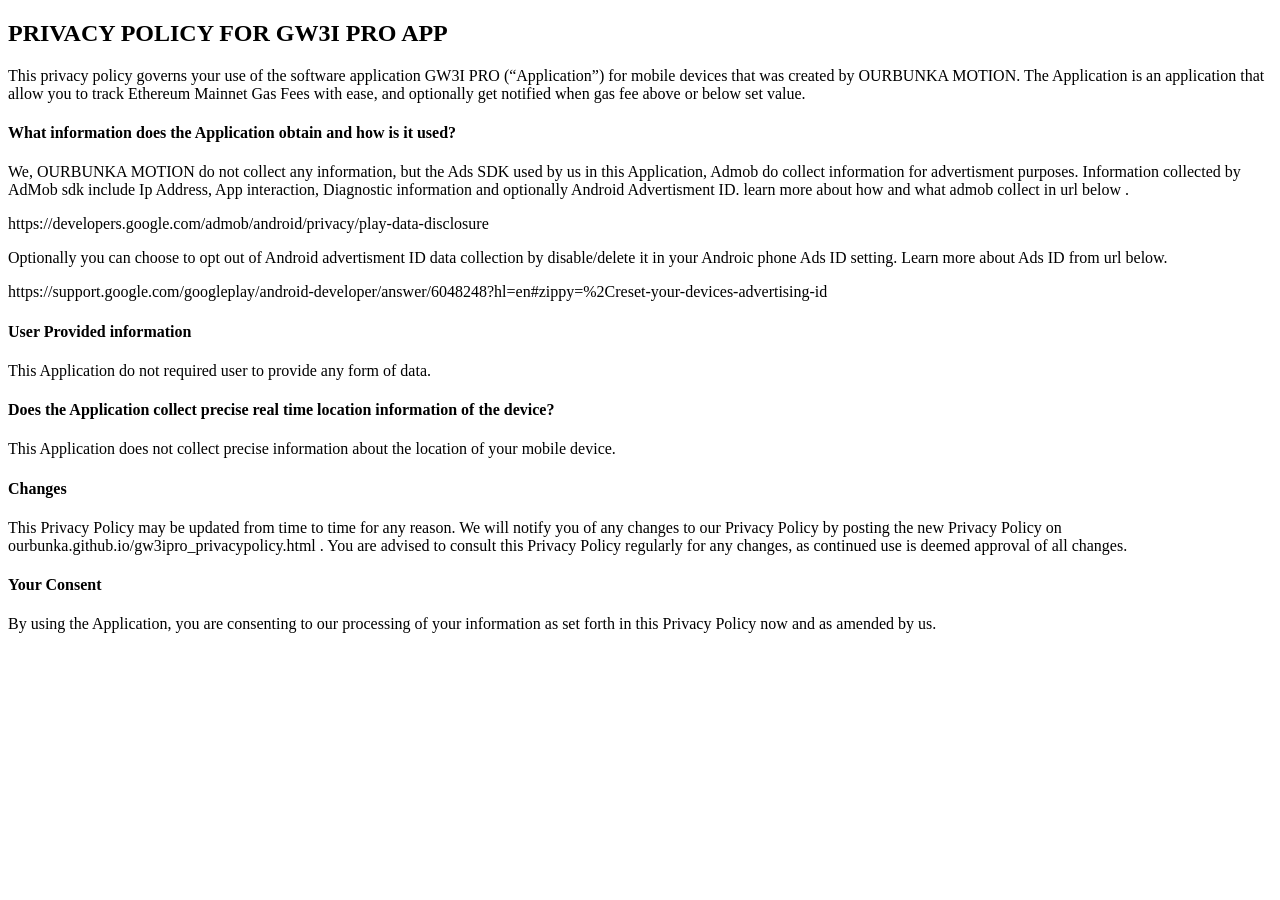
==== gw3ipro_privacypolicy.html @ 69d89c84 "Add files via upload" ====
<!DOCTYPE html>
<div>
    <h2>
        PRIVACY POLICY FOR GW3I PRO APP
    </h2>
    <p>
        This privacy policy governs your use of the software application GW3I PRO (“Application”) for mobile devices that was created by OURBUNKA MOTION.
        The Application is an application that allow you to track Ethereum Mainnet Gas Fees with ease, and optionally get notified when gas fee above or below set value.
    </p>
    <h4>
        What information does the Application obtain and how is it used?
    </h4>
    <p>
        We, OURBUNKA MOTION do not collect any information, but the Ads SDK used by us in this Application, Admob do collect information for advertisment purposes. 
        Information collected by AdMob sdk include Ip Address, App interaction, Diagnostic information and optionally Android Advertisment ID.
        learn more about how and what admob collect in url below . 
    </p>
    <p>
        https://developers.google.com/admob/android/privacy/play-data-disclosure
    </p>
    <p>
        Optionally you can choose to opt out of Android advertisment ID data collection by disable/delete it in your Androic phone Ads ID setting. Learn more about Ads ID from url below.
    </p>
    <p>
        https://support.google.com/googleplay/android-developer/answer/6048248?hl=en#zippy=%2Creset-your-devices-advertising-id
    </p>
    <h4>
        User Provided information
    </h4>
    <p>
        This Application do not required user to provide any form of data.
    </p>


    <h4>Does the Application collect precise real time location information of the device?</h4>
    <p>
        This Application does not collect precise information about the location of your mobile device.
    </p>
    <h4>Changes</h4>
    <p>
        This Privacy Policy may be updated from time to time for any reason. 
        We will notify you of any changes to our Privacy Policy by posting the new Privacy Policy on ourbunka.github.io/gw3ipro_privacypolicy.html .
        You are advised to consult this Privacy Policy regularly for any changes, as continued use is deemed approval of all changes.
    </p>
    <h4>
        Your Consent
    </h4>
    <p>
        By using the Application, you are consenting to our processing of your information as set forth in this Privacy Policy now and as amended by us. 
    </p>
</div>
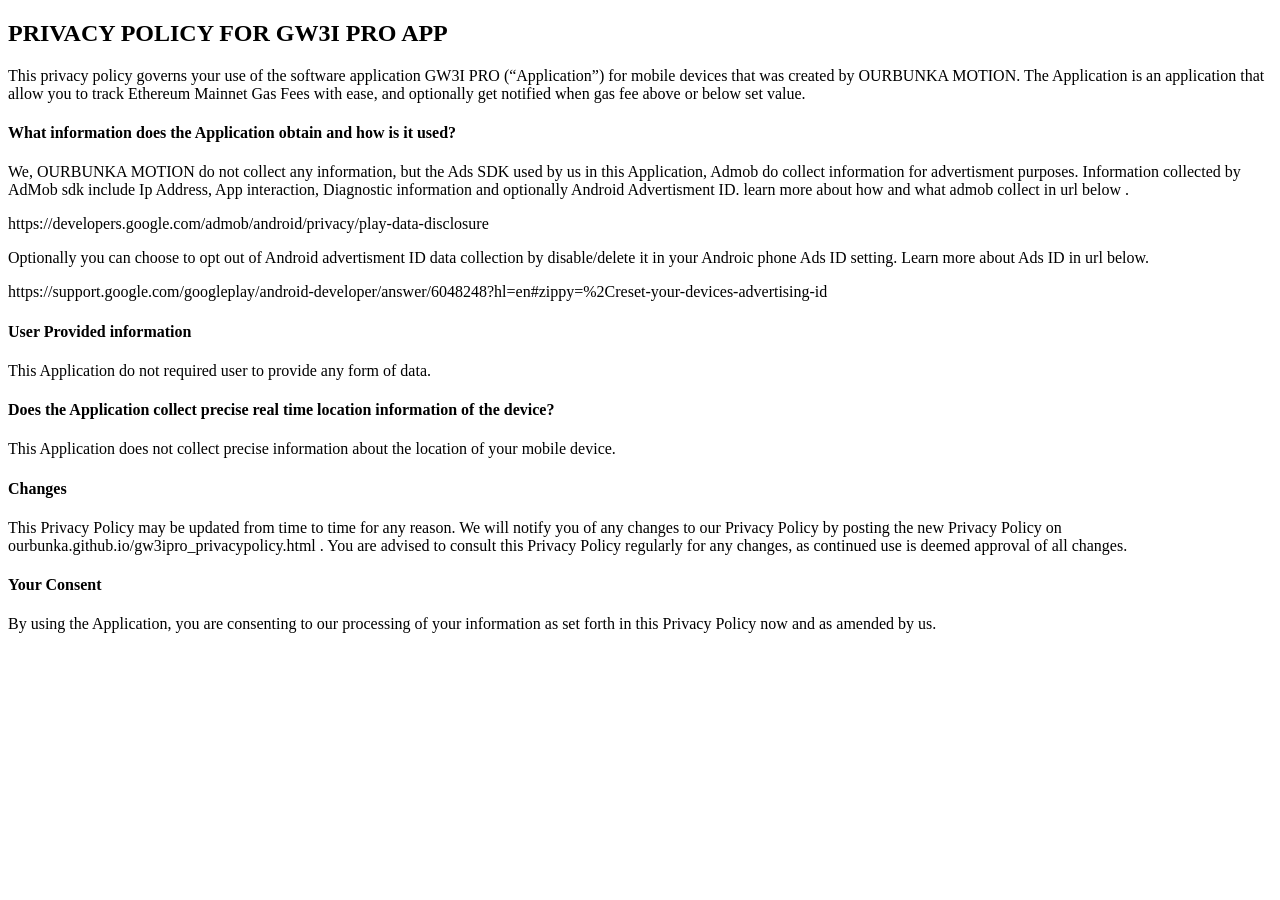
==== commit df266b31: "Update gw3ipro_privacypolicy.html" ====
--- a/gw3ipro_privacypolicy.html
+++ b/gw3ipro_privacypolicy.html
@@ -19,7 +19,7 @@
         https://developers.google.com/admob/android/privacy/play-data-disclosure
     </p>
     <p>
-        Optionally you can choose to opt out of Android advertisment ID data collection by disable/delete it in your Androic phone Ads ID setting. Learn more about Ads ID from url below.
+        Optionally you can choose to opt out of Android advertisment ID data collection by disable/delete it in your Androic phone Ads ID setting. Learn more about Ads ID in url below.
     </p>
     <p>
         https://support.google.com/googleplay/android-developer/answer/6048248?hl=en#zippy=%2Creset-your-devices-advertising-id
@@ -48,4 +48,4 @@
     <p>
         By using the Application, you are consenting to our processing of your information as set forth in this Privacy Policy now and as amended by us. 
     </p>
-</div>+</div>
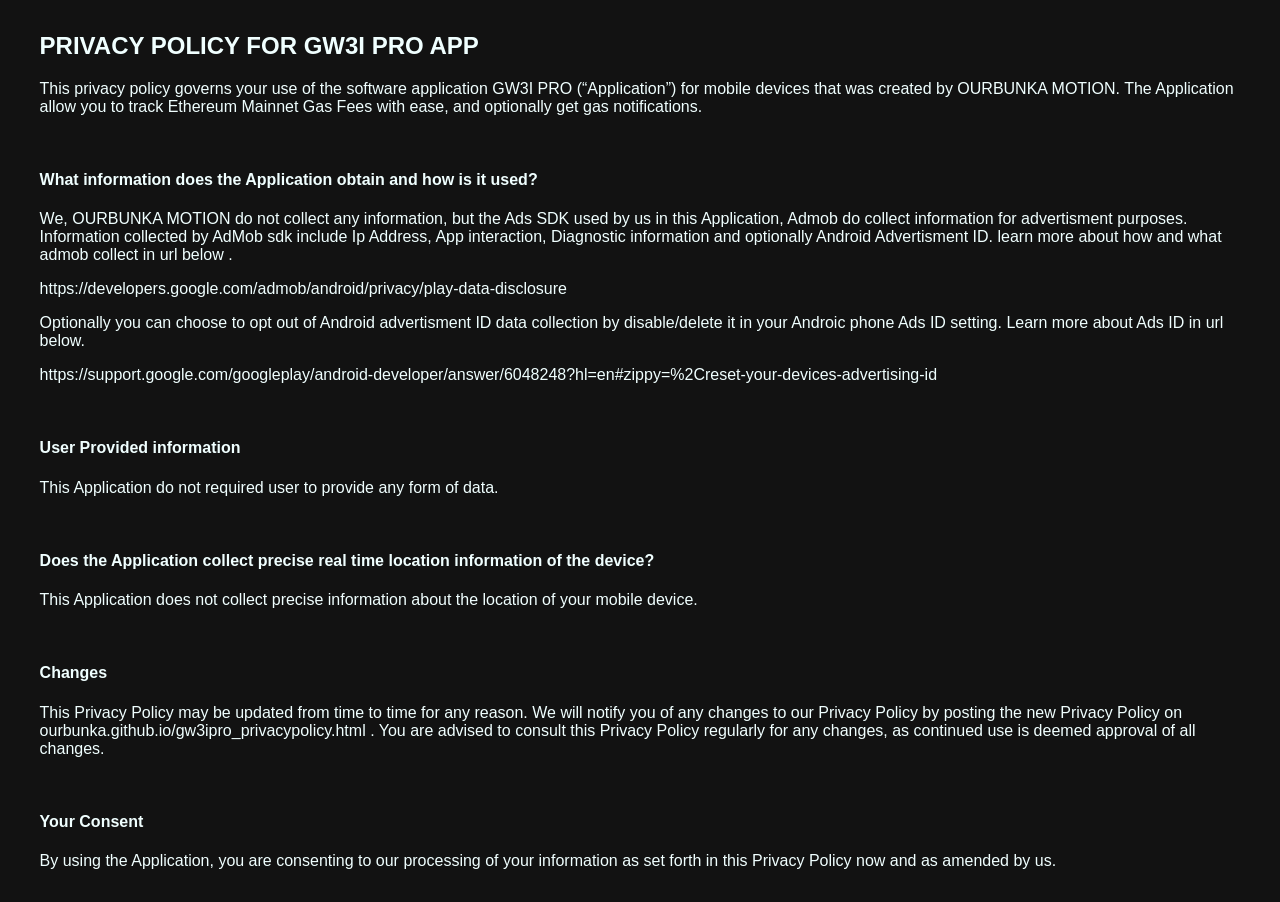
==== commit acddcdcf: "update privacy policies" ====
--- a/gw3ipro_privacypolicy.html
+++ b/gw3ipro_privacypolicy.html
@@ -1,12 +1,31 @@
 <!DOCTYPE html>
+<!DOCTYPE html>
+<head>
+    <style>
+        body{
+            background-color: rgb(18, 18, 18);
+        }
+        div{
+            margin: 2.5%;
+            top: 5%;
+            background-color: rgb(18, 18, 18);
+        }
+        p, h2, h4{
+            font-family: sans-serif;
+            color: azure;
+        }
+    </style>
+</head>
+<body>
 <div>
     <h2>
         PRIVACY POLICY FOR GW3I PRO APP
     </h2>
     <p>
         This privacy policy governs your use of the software application GW3I PRO (“Application”) for mobile devices that was created by OURBUNKA MOTION.
-        The Application is an application that allow you to track Ethereum Mainnet Gas Fees with ease, and optionally get notified when gas fee above or below set value.
+        The Application allow you to track Ethereum Mainnet Gas Fees with ease, and optionally get gas notifications.
     </p>
+    <br>
     <h4>
         What information does the Application obtain and how is it used?
     </h4>
@@ -24,24 +43,28 @@
     <p>
         https://support.google.com/googleplay/android-developer/answer/6048248?hl=en#zippy=%2Creset-your-devices-advertising-id
     </p>
+    <br>
     <h4>
         User Provided information
     </h4>
     <p>
         This Application do not required user to provide any form of data.
     </p>
+    <br>
 
 
     <h4>Does the Application collect precise real time location information of the device?</h4>
     <p>
         This Application does not collect precise information about the location of your mobile device.
     </p>
+    <br>
     <h4>Changes</h4>
     <p>
         This Privacy Policy may be updated from time to time for any reason. 
         We will notify you of any changes to our Privacy Policy by posting the new Privacy Policy on ourbunka.github.io/gw3ipro_privacypolicy.html .
         You are advised to consult this Privacy Policy regularly for any changes, as continued use is deemed approval of all changes.
     </p>
+    <br>
     <h4>
         Your Consent
     </h4>
@@ -49,3 +72,4 @@
         By using the Application, you are consenting to our processing of your information as set forth in this Privacy Policy now and as amended by us. 
     </p>
 </div>
+</body>
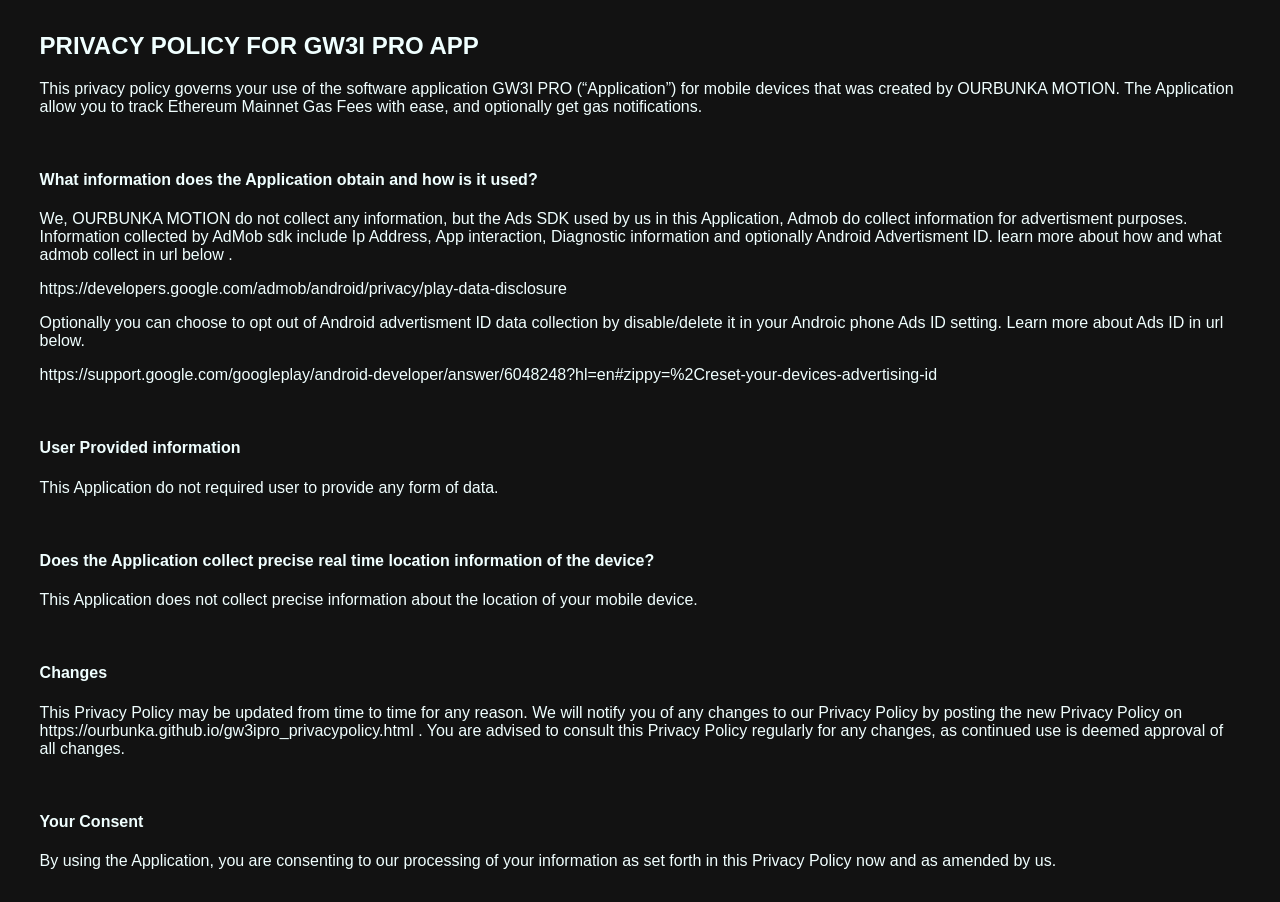
==== commit 3d0dfc9e: "update privacy policy" ====
--- a/gw3ipro_privacypolicy.html
+++ b/gw3ipro_privacypolicy.html
@@ -61,7 +61,7 @@
     <h4>Changes</h4>
     <p>
         This Privacy Policy may be updated from time to time for any reason. 
-        We will notify you of any changes to our Privacy Policy by posting the new Privacy Policy on ourbunka.github.io/gw3ipro_privacypolicy.html .
+        We will notify you of any changes to our Privacy Policy by posting the new Privacy Policy on https://ourbunka.github.io/gw3ipro_privacypolicy.html .
         You are advised to consult this Privacy Policy regularly for any changes, as continued use is deemed approval of all changes.
     </p>
     <br>
